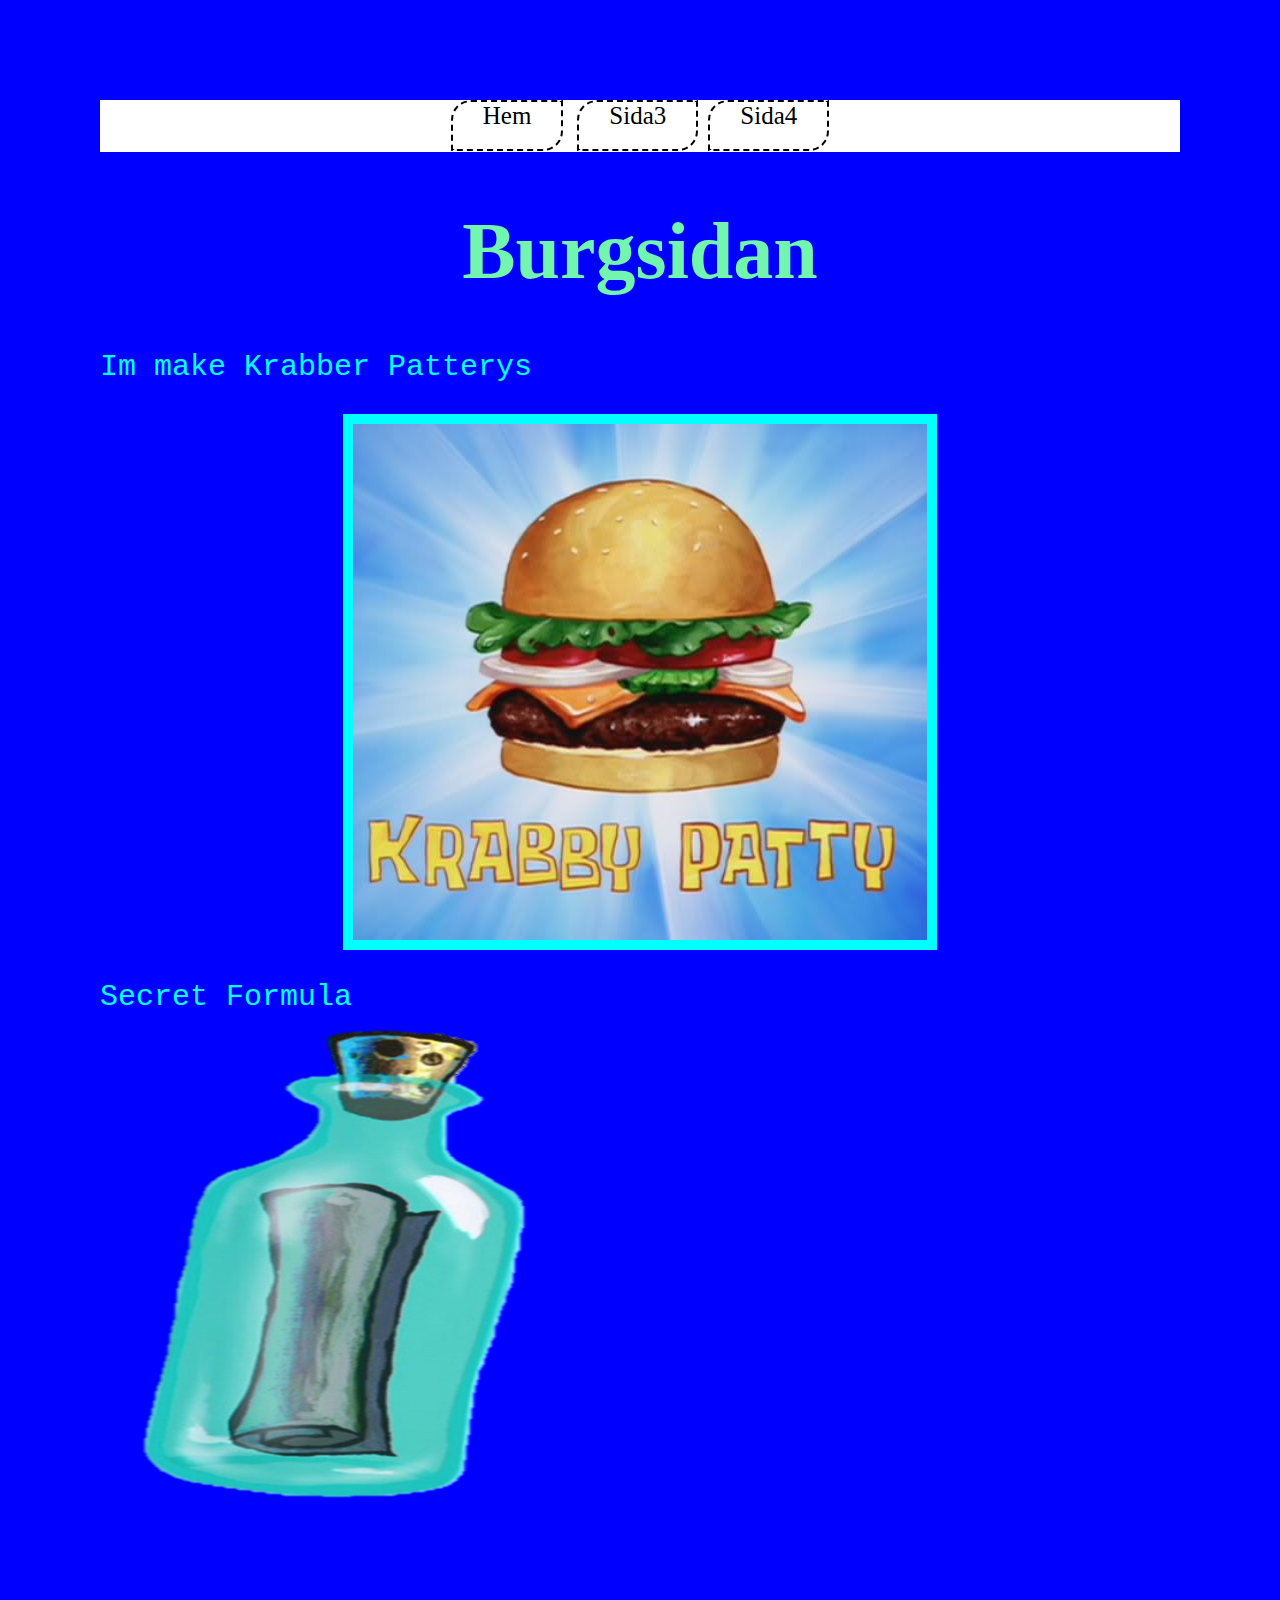
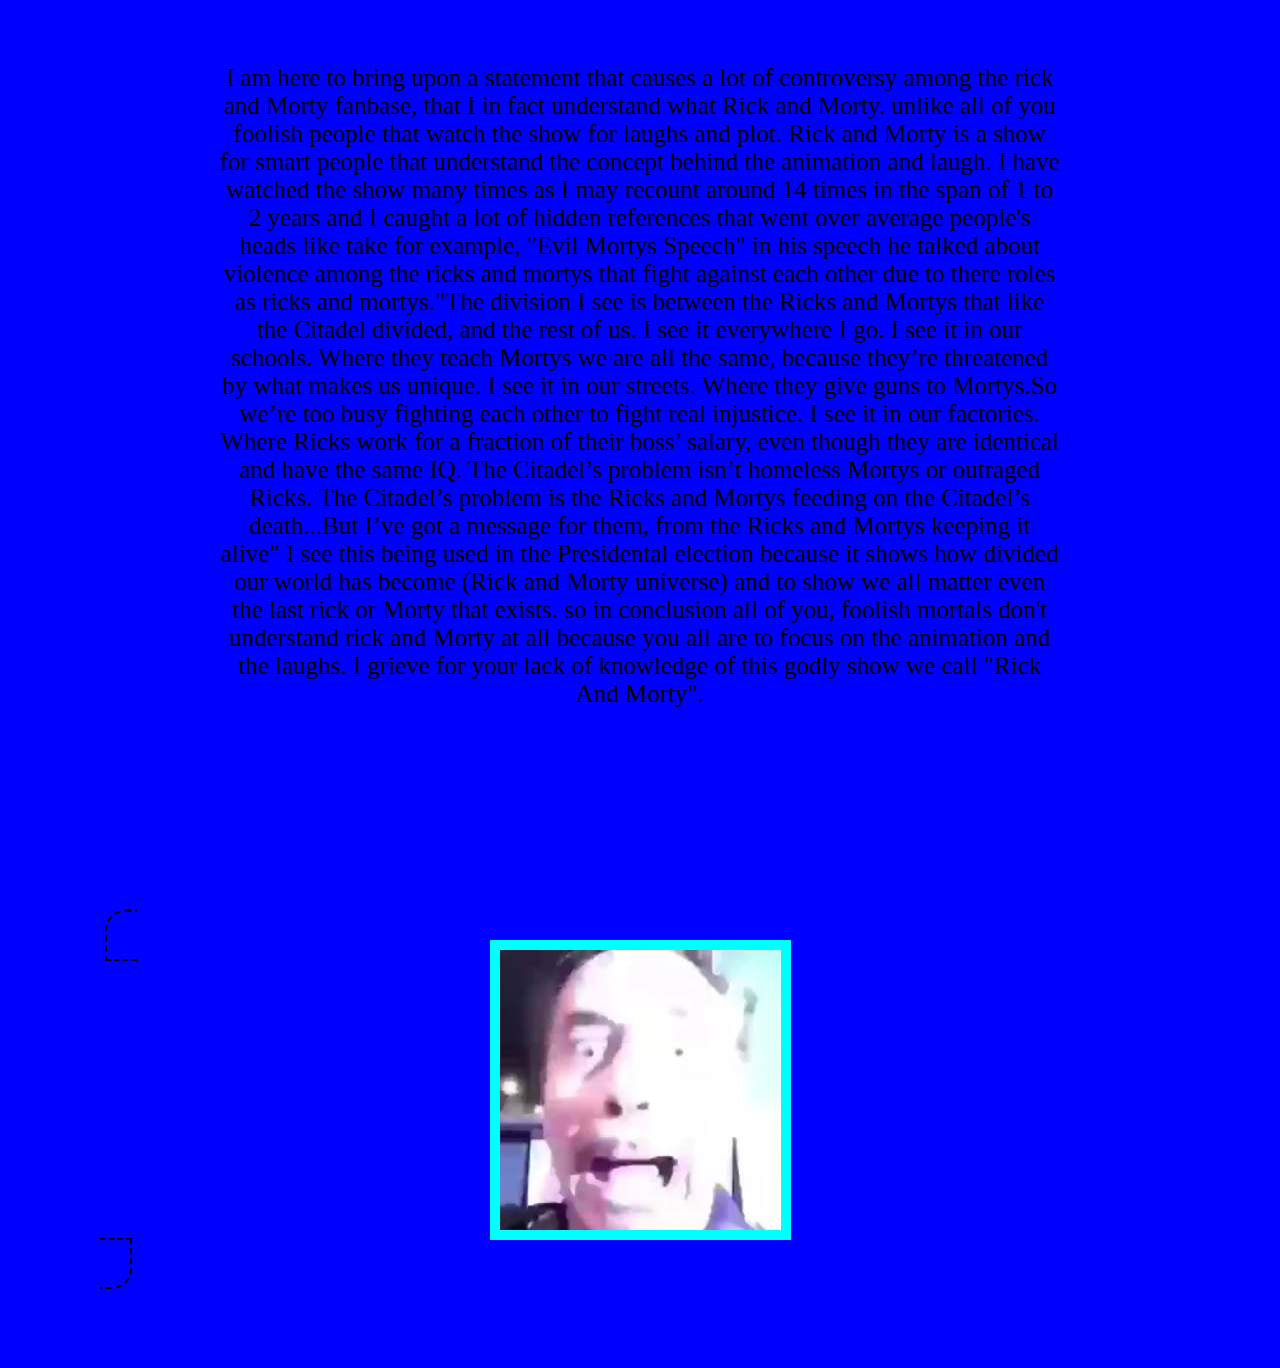
==== sida2.html @ a687fbad "Initial commit" ====
<!DOCTYPE=html>
<html>
<head>
<title>Crabby</title>
<link rel="stylesheet" href="css/css.css">	
</head>
<body>
<style>
body{
 	background-color:blue;
	}
</style>
<div class="nav">
<a href="index.html">Hem</a> <a href="sida3.html">Sida3</a><a href="sida4.html">Sida4</a>
</div>
<h1>Burgsidan</h1>
<p class=crab>Im make Krabber Patterys</p>
<img id="img3" src="images/pattery.jpg" width="574" height="516">
<p class=crab>Secret Formula <br>
<img src="images/secret.jpg" width="500" height="500">
<p class=rick> I am here to bring upon a statement that causes a lot of controversy among the rick and Morty fanbase, that I in fact understand what Rick and Morty. unlike all of you foolish people that watch the show for laughs and plot. Rick and Morty is a show for smart people that understand the concept behind the animation and laugh. I have watched the show many times as I may recount around 14 times in the span of 1 to 2 years and I caught a lot of hidden references that went over average people's heads like take for example, "Evil Mortys Speech" in his speech he talked about violence among the ricks and mortys that fight against each other due to there roles as ricks and mortys."The division I see is between the Ricks and Mortys that like the Citadel divided, and the rest of us. I see it everywhere I go. I see it in our schools. Where they teach Mortys we are all the same, because they’re threatened by what makes us unique. I see it in our streets. Where they give guns to Mortys.So we’re too busy fighting each other to fight real injustice. I see it in our factories. Where Ricks work for a fraction of their boss’ salary, even though they are identical and have the same IQ. The Citadel’s problem isn’t homeless Mortys or outraged Ricks. The Citadel’s problem is the Ricks and Mortys feeding on the Citadel’s death...But I’ve got a message for them, from the Ricks and Mortys keeping it alive" I see this being used in the Presidental election because it shows how divided our world has become (Rick and Morty universe) and to show we all matter even the last rick or Morty that exists. so in conclusion all of you, foolish mortals don't understand rick and Morty at all because you all are to focus on the animation and the laughs. I grieve for your lack of knowledge of this godly show we call "Rick And Morty". </p>
<address>
Kontakta mig <br> <a href="https://råtta.nu"><img id=img3 src="images/robert.jpg"</a>
</body>
</html>
---- css/css.css ----
h1 {
	font-family: "Copperplate";
	color: #72F5AE;
	text-align: center;
	font-size: 80px;
	}
address {
	font-family: "Impact";
	font-size: 52px;
	color: blue;
	}
#img1 {
	border:10px solid green;
	display: block; 
	margin-left: auto; 
	margin-right: auto;
	}
#img2 {
	border:10px solid red;
	display: block; 
	margin-left: auto; 
	margin-right: auto;
	}
#img3 {
	border:10px solid cyan;
	display: block; 
	margin-right: auto;
	margin-left: auto;
	}
.text1	{
	text-align: center;
	font-family: "Impact";
	color:orange;
	font-size: 30px;
		}
.crab	{
	font-family: Consolas, "Andale Mono", "Lucida Console", "Lucida Sans Typewriter", Monaco, "Courier New", monospace;
	color: cyan;
	font-size: 30px;
	}
.rick {
	text-align: center;
	font-family: "Cooper";
	font-size: 25px;
	padding:120px;
}
.net {
	font-family: Consolas, "Andale Mono", "Lucida Console", "Lucida Sans Typewriter", Monaco, "Courier New", monospace;
	color: #49FF9C;
	text-align: left;
	font-size: 80px;
}
a:link{
	color:black;
	text-decoration: none;
	margin:20px;
	padding:20px;
	font-size: 25px;
	margin-top:10px;
	margin-bottom: 5px;
	margin-left:5px;
	margin-right:5px;
	border:2px dashed black;
	border-bottom-right-radius:20px;
	border-top-left-radius:20px;
	padding-top:0px;
	padding-bottom:20px;
	padding-right:30px;
	padding-left:30px;
	text-align: center;
	}
a:hover {
	color: white;
	background-color: orange;
	}
a:visited{
	color: orange;
	background-color: orange;
	}
a:active{
	color: white;
	background-color: grey;
	}

.nav {
	text-align: center;
	background-color:white;
	margin-top:0px;
	padding-bottom:22px;
	padding-top:2px;
	margin-left:auto;
	margin-right:auto;
	}
body {
	margin: 100px;
}
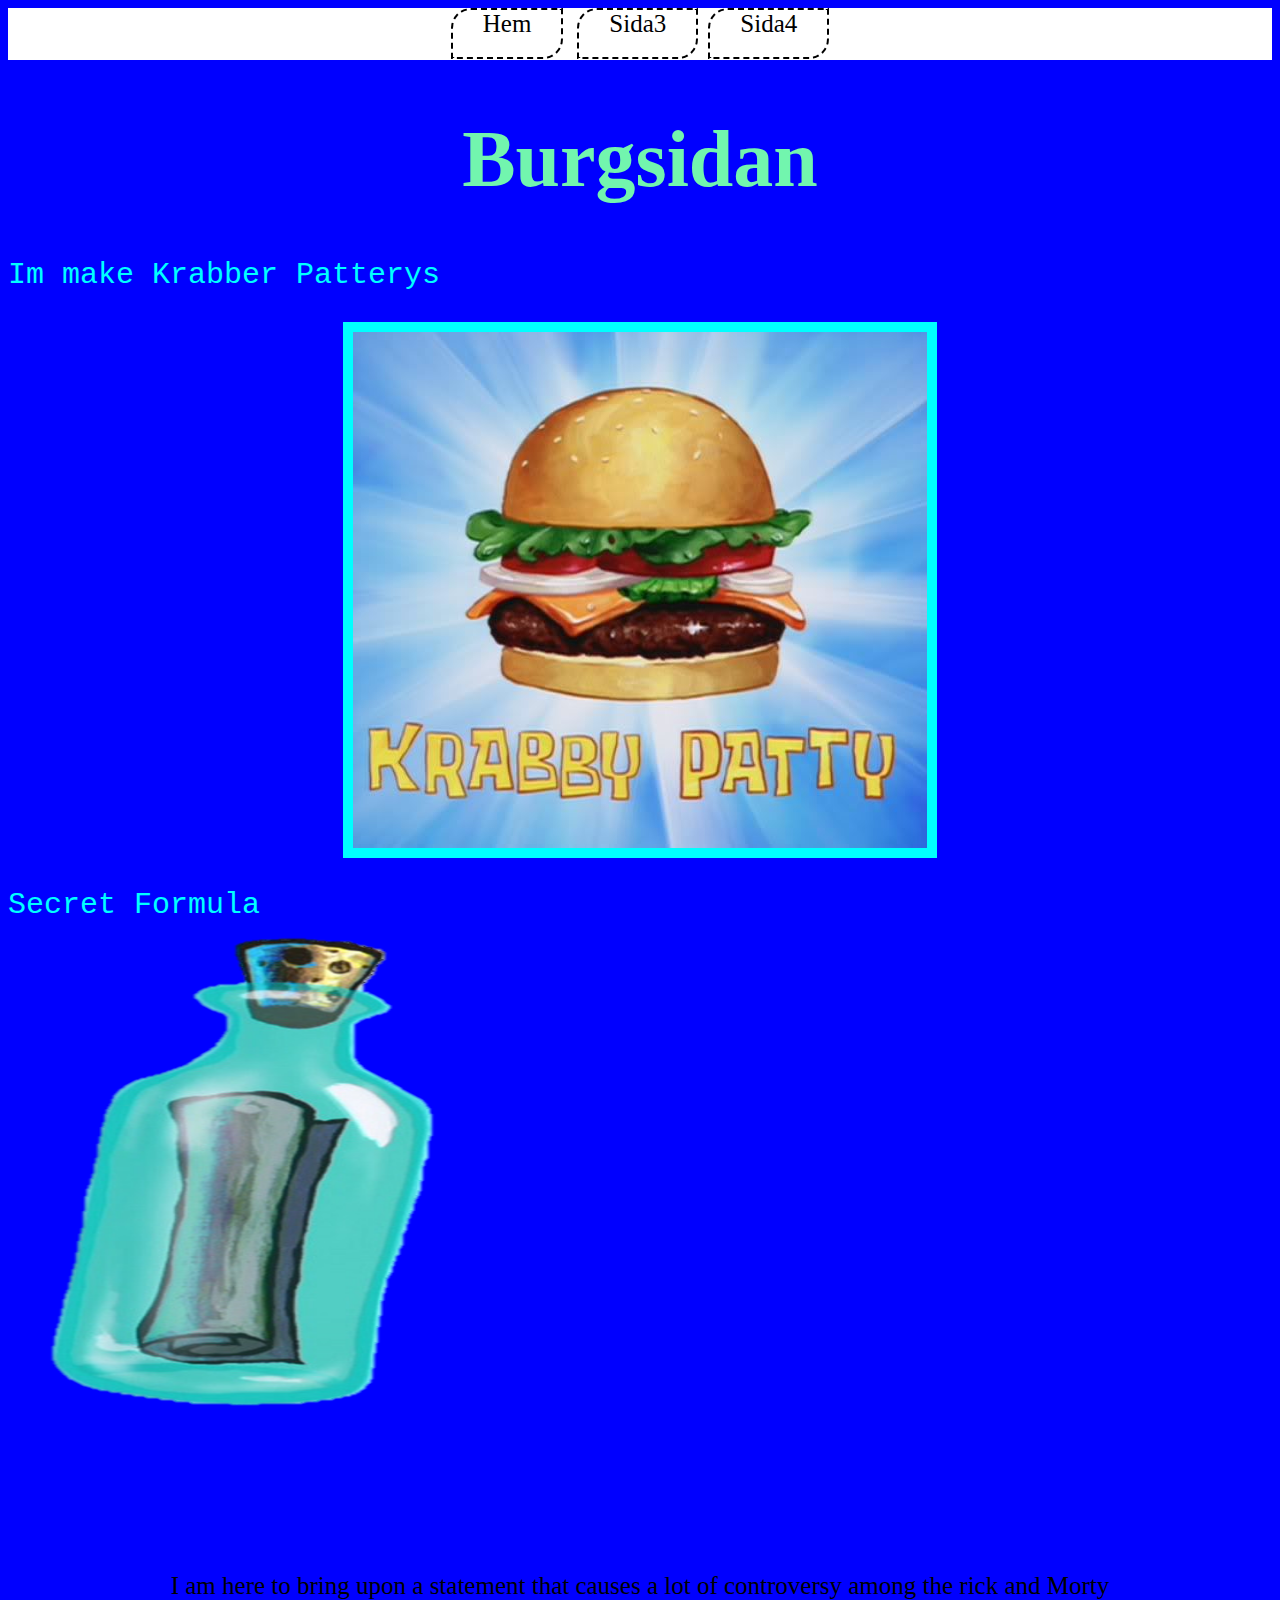
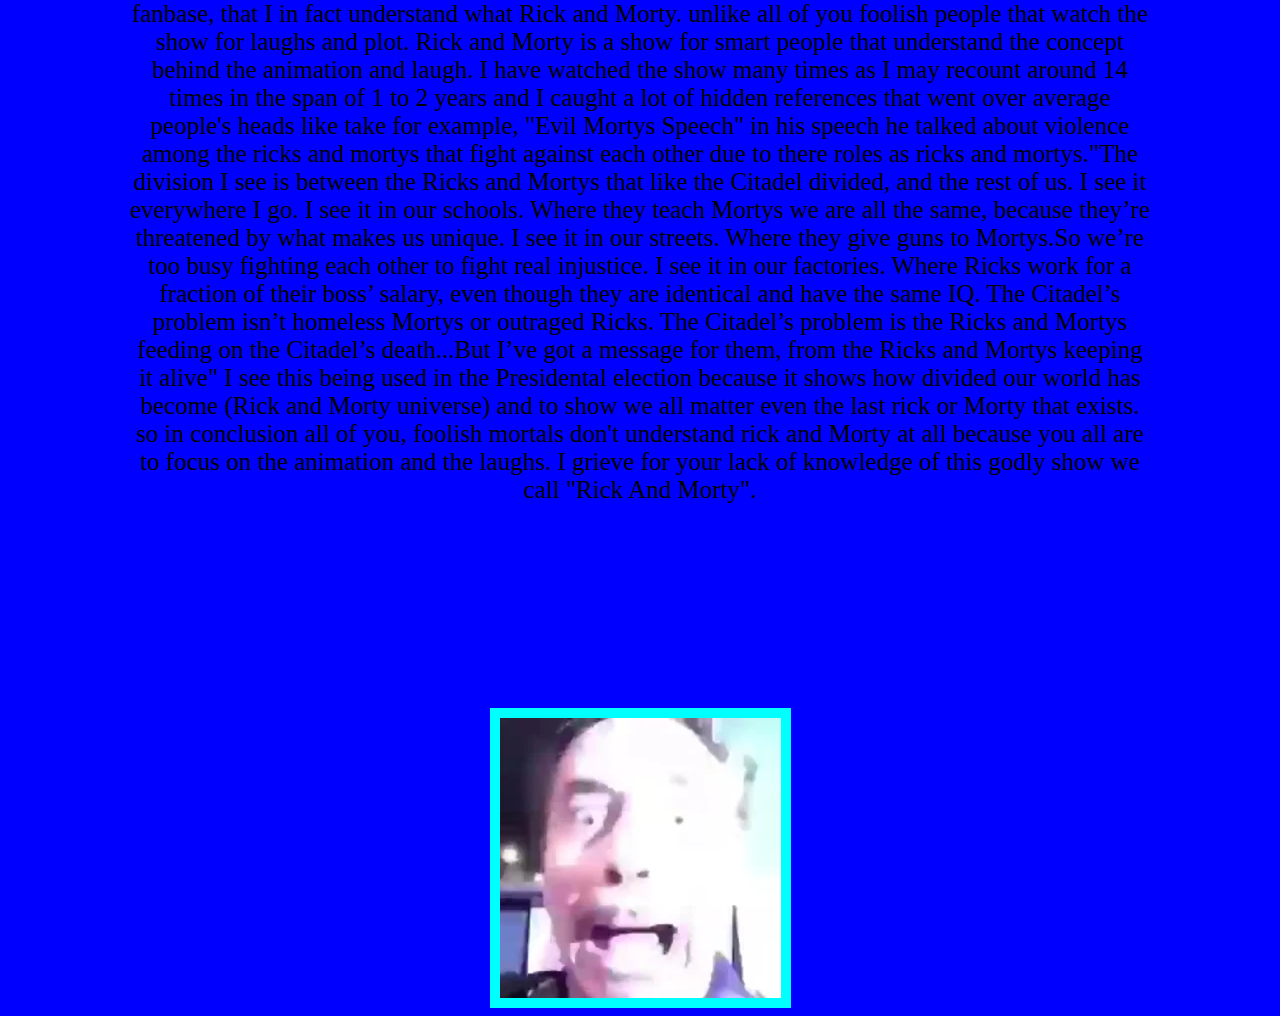
==== commit 33b41d94: "Klart uppgift" ====
--- a/sida2.html
+++ b/sida2.html
@@ -2,7 +2,7 @@
 <html>
 <head>
 <title>Crabby</title>
-<link rel="stylesheet" href="css/css.css">	
+<link rel="stylesheet" href="css/css.css">
 </head>
 <body>
 <style>
@@ -11,7 +11,7 @@
 	}
 </style>
 <div class="nav">
-<a href="index.html">Hem</a> <a href="sida3.html">Sida3</a><a href="sida4.html">Sida4</a>
+<a class="tit" href="index.html">Hem</a> <a class="tit" href="sida3.html">Sida3</a><a class="tit" href="sida4.html">Sida4</a>
 </div>
 <h1>Burgsidan</h1>
 <p class=crab>Im make Krabber Patterys</p>
--- a/css/css.css
+++ b/css/css.css
@@ -11,19 +11,19 @@
 	}
 #img1 {
 	border:10px solid green;
-	display: block; 
-	margin-left: auto; 
+	display: block;
+	margin-left: auto;
 	margin-right: auto;
 	}
 #img2 {
 	border:10px solid red;
-	display: block; 
-	margin-left: auto; 
+	display: block;
+	margin-left: auto;
 	margin-right: auto;
 	}
 #img3 {
 	border:10px solid cyan;
-	display: block; 
+	display: block;
 	margin-right: auto;
 	margin-left: auto;
 	}
@@ -50,7 +50,7 @@
 	text-align: left;
 	font-size: 80px;
 }
-a:link{
+a.tit:link{
 	color:black;
 	text-decoration: none;
 	margin:20px;
@@ -69,15 +69,15 @@
 	padding-left:30px;
 	text-align: center;
 	}
-a:hover {
+a.tit:hover {
 	color: white;
 	background-color: orange;
 	}
-a:visited{
+a.tit:visited{
 	color: orange;
 	background-color: orange;
 	}
-a:active{
+a.tit:active{
 	color: white;
 	background-color: grey;
 	}
@@ -91,6 +91,3 @@
 	margin-left:auto;
 	margin-right:auto;
 	}
-body {
-	margin: 100px;
-}
